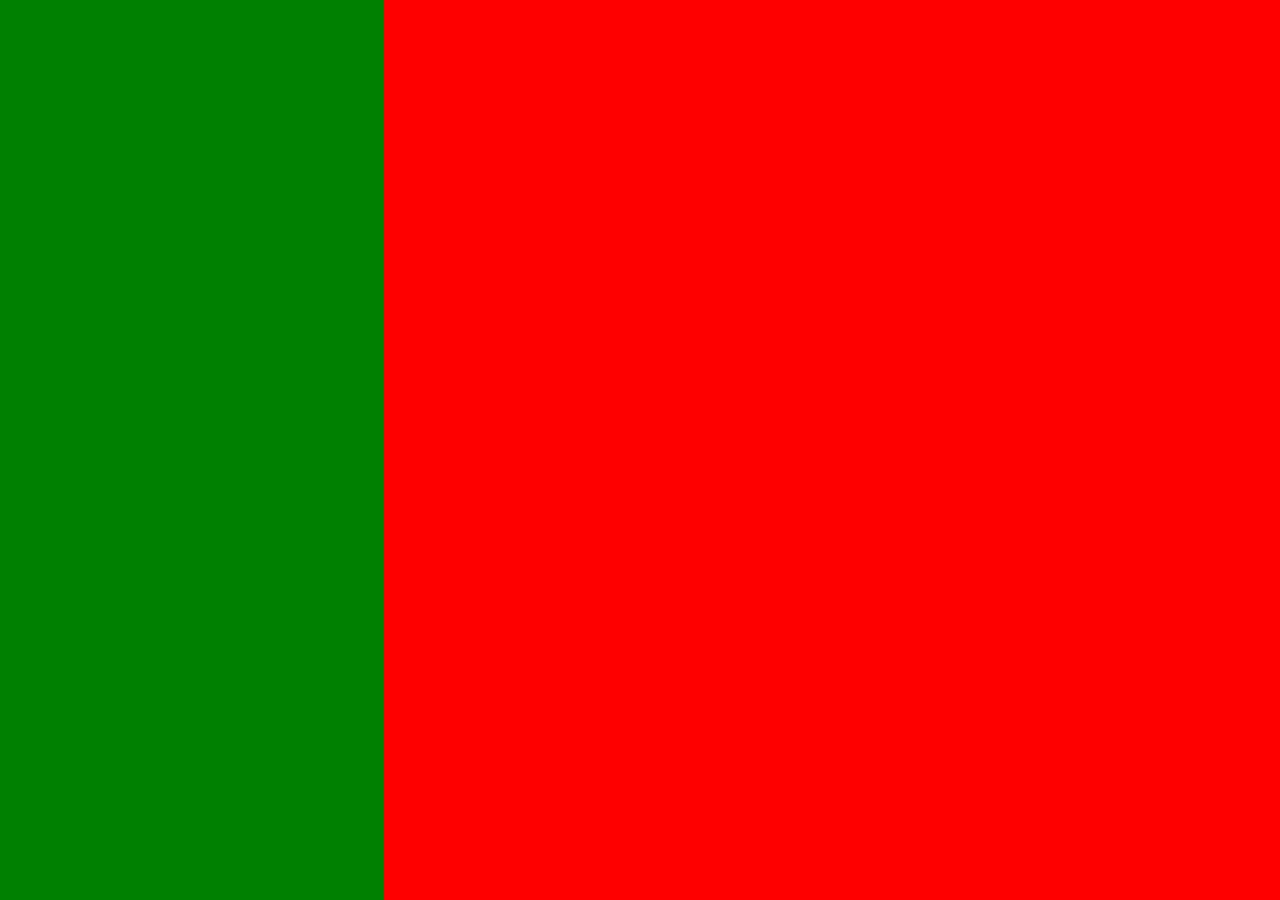
==== index.html @ 792f4018 "Switching to a web server implementation" ====
<html>
    <head>
        <title>Smart Home Portal</title>
        <meta http-equiv="Cache-Control" content="no-cache"> <!-- disable browser cache -->
        <link rel="stylesheet" href="/myStyle.css" />
        <script src="/myScript.js"></script> <!-- My Script -->
    </head>

    <body class="background">
        <!-- Sidebar -->
        <div class="sidebar">
            <!-- <ul class="myList" id="myList"></ul> -->
        </div>

        <!-- canvas -->
        <div class="canvas"></div>
    </body>

</html>
---- myStyle.css ----
html, body {
    height: 100%;
    margin: 0;
    display: flex;
}

.background{
    background-color:black;
    height: 100%;
    width:100%;
}
.sidebar{
    background-color:green;
    height: 100vh;
    width:  30%;
}
.canvas{
    background-color: red;
    height: 100vh;
    width:  70%;
}
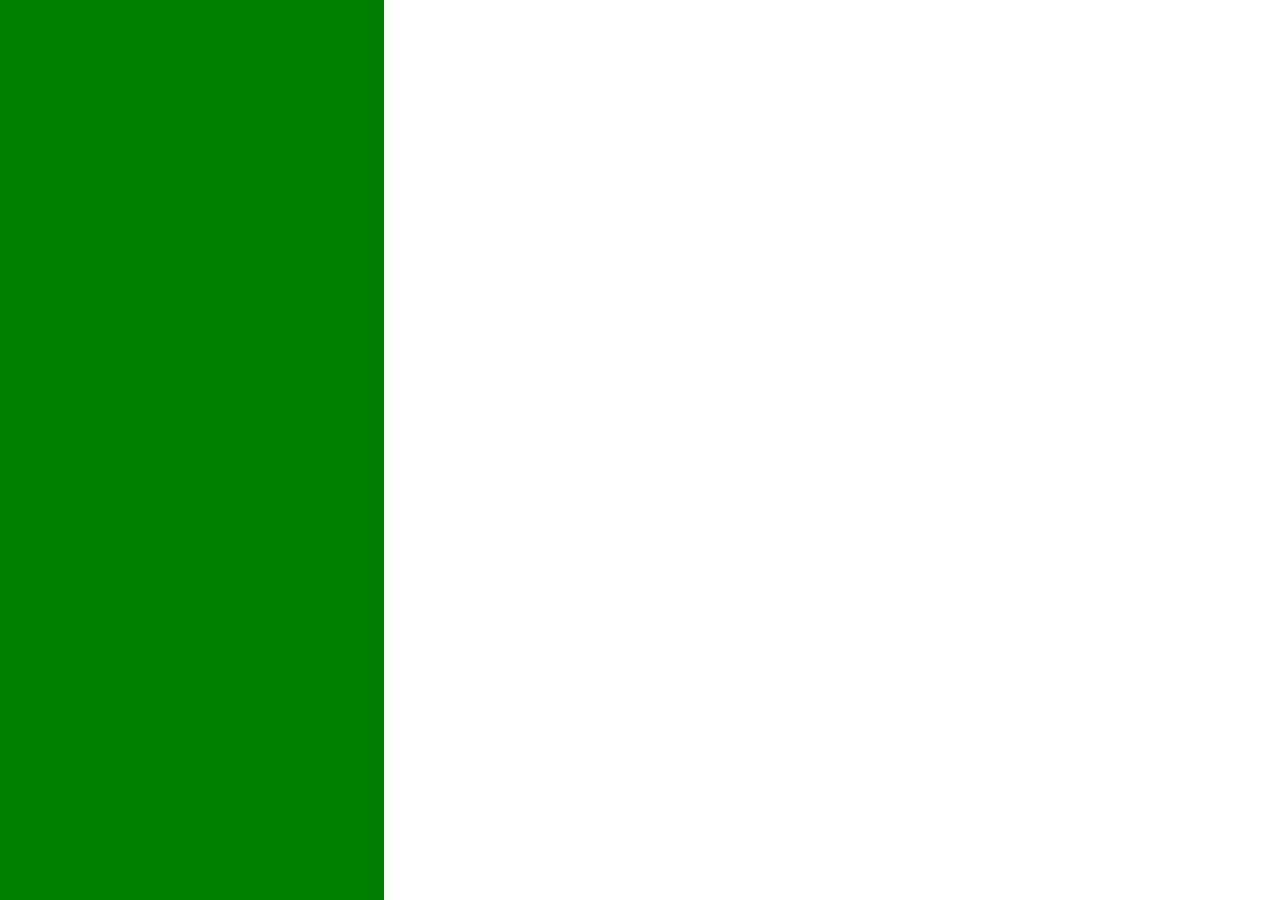
==== commit a8faa6e9: "Basic drawing ability" ====
--- a/index.html
+++ b/index.html
@@ -9,11 +9,13 @@
     <body class="background">
         <!-- Sidebar -->
         <div class="sidebar">
-            <!-- <ul class="myList" id="myList"></ul> -->
+            <ul class="myList" id="myList"></ul>
         </div>
 
         <!-- canvas -->
-        <div class="canvas"></div>
+        <div class="canvas">
+            <canvas id="drawingCanvas"></canvas>
+        </div>
     </body>
 
 </html>--- a/myStyle.css
+++ b/myStyle.css
@@ -14,8 +14,17 @@
     height: 100vh;
     width:  30%;
 }
-.canvas{
-    background-color: red;
+.canvas {
+    width: 70%;
     height: 100vh;
-    width:  70%;
+    display: flex;
+    align-items: center;
+    justify-content: center;
+    background-color: white;
 }
+
+canvas {
+    width: 100%;
+    height: 100%;
+    cursor: crosshair;
+}